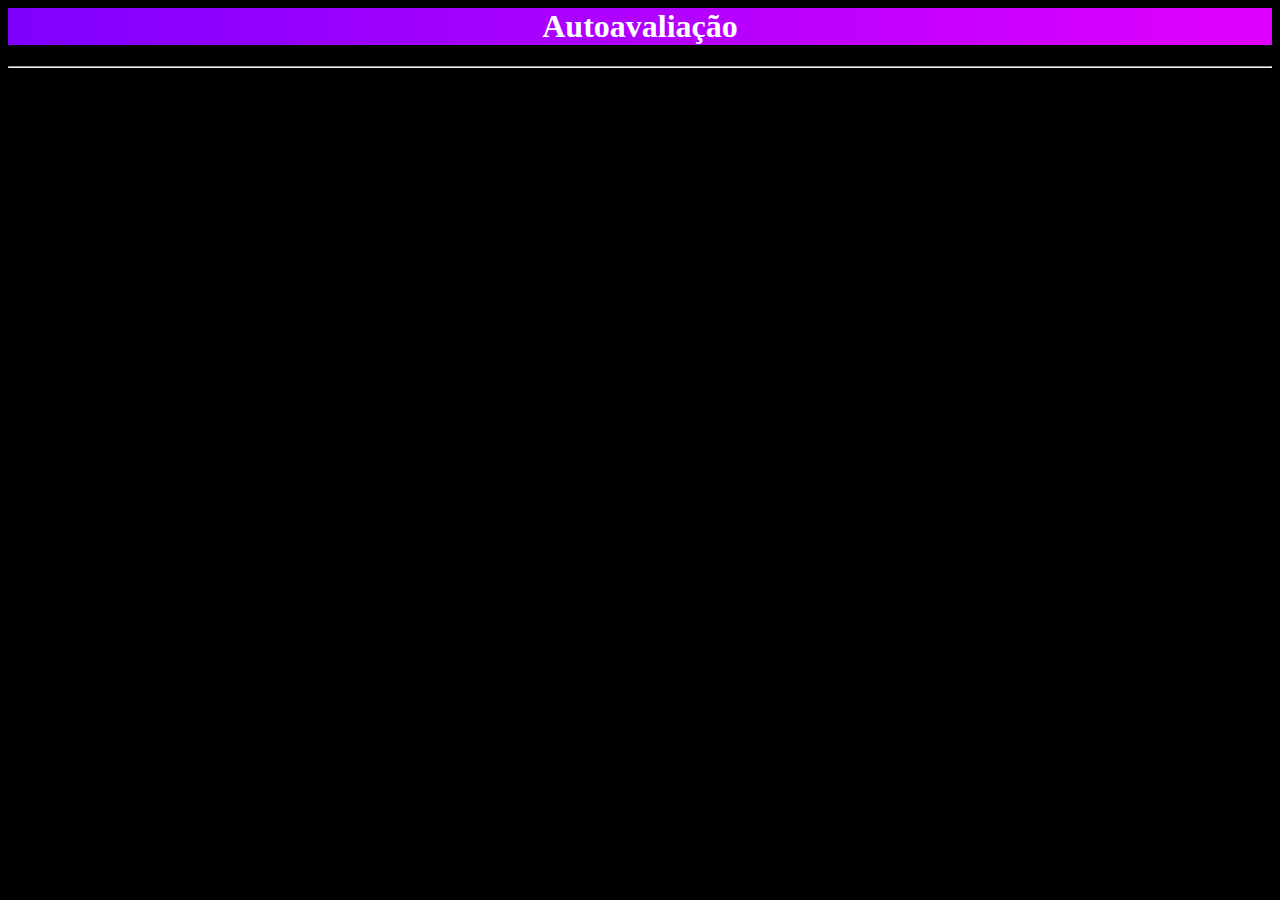
==== autoavaliacao.html @ e13a7cd6 "version5.0" ====
<html>
    <head>
        <meta charset="UTF-8">
        <link type='text/css' rel='stylesheet' href="css/autoavaliacao.css">
        <title>
            Autoavaliação
        </title>
        
    </head>
    <body>
    <h1 id="#top"> Autoavaliação </h1>
    <hr />
    </body>
</html>
---- css/autoavaliacao.css ----
body {
    text-align: center;
    background-color: black;
    color: white;
}

h1 {
    text-align: center;
    background: linear-gradient(to right, #7f00ff, #e100ff);
}
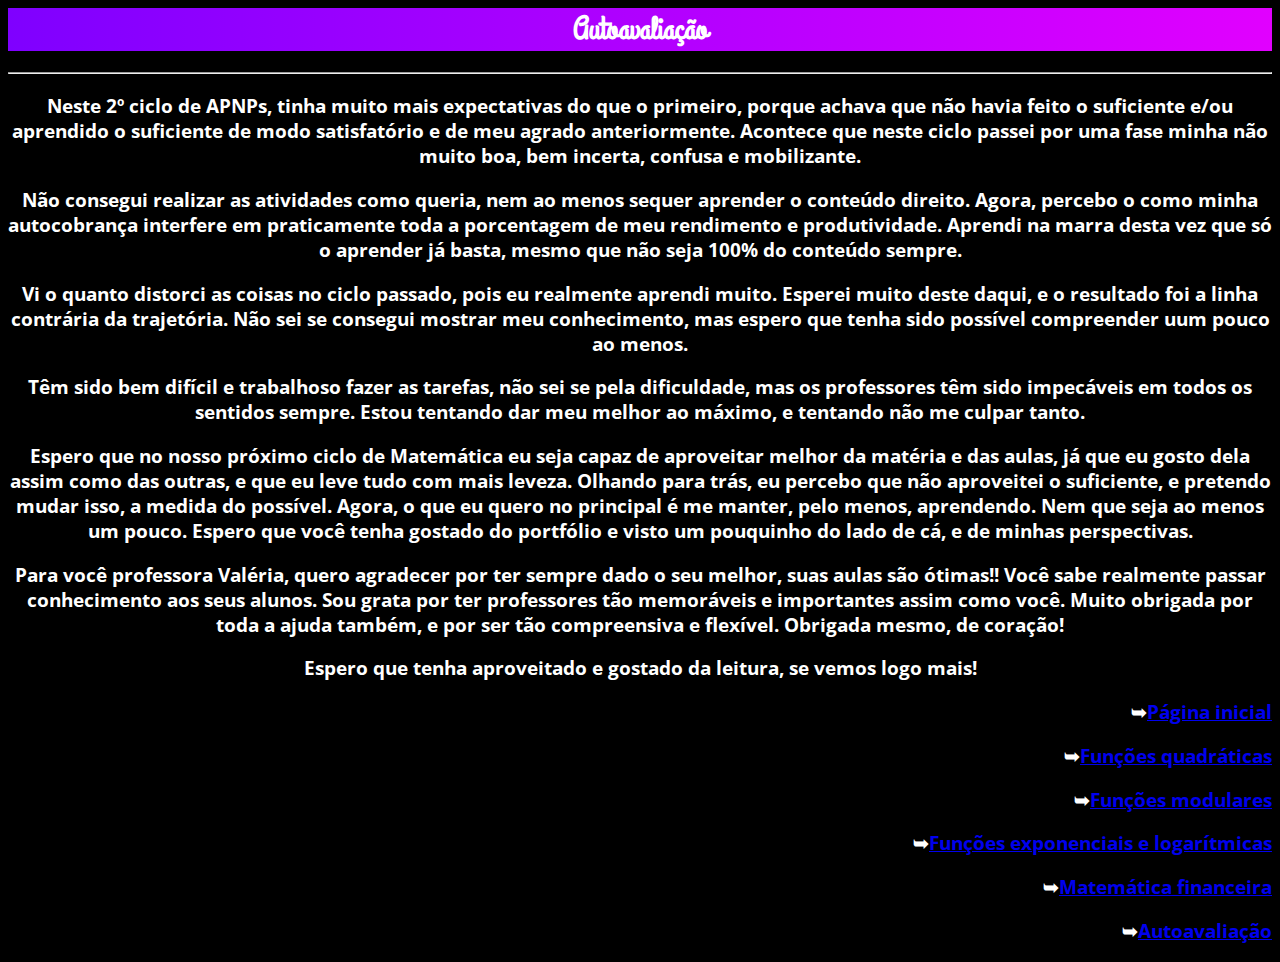
==== commit 15509166: "final version." ====
--- a/autoavaliacao.html
+++ b/autoavaliacao.html
@@ -1,14 +1,36 @@
 <html>
-    <head>
-        <meta charset="UTF-8">
-        <link type='text/css' rel='stylesheet' href="css/autoavaliacao.css">
-        <title>
-            Autoavaliação
-        </title>
-        
-    </head>
-    <body>
-    <h1 id="#top"> Autoavaliação </h1>
+
+<head>
+    <meta charset="UTF-8">
+    <link type='text/css' rel='stylesheet' href="css/autoavaliacao.css">
+    <link rel="preconnect" href="https://fonts.gstatic.com">
+    <link href="https://fonts.googleapis.com/css2?family=Grand+Hotel&display=swap" rel="stylesheet">
+    <link rel="preconnect" href="https://fonts.gstatic.com">
+    <link href="https://fonts.googleapis.com/css2?family=DotGothic16&family=Press+Start+2P&display=swap" rel="stylesheet">
+    <link rel="preconnect" href="https://fonts.gstatic.com">
+    <link href="https://fonts.googleapis.com/css2?family=Open+Sans+Condensed:wght@300&display=swap" rel="stylesheet">
+    <title>
+        Autoavaliação
+    </title>
+
+</head>
+
+<body>
+    <h1 class="y"> Autoavaliação </h1>
     <hr />
-    </body>
-</html>+    <h3 class="mid"> Neste 2º ciclo de APNPs, tinha muito mais expectativas do que o primeiro, porque achava que não havia feito o suficiente e/ou aprendido o suficiente de modo satisfatório e de meu agrado anteriormente. Acontece que neste ciclo passei por uma fase minha não muito boa, bem incerta, confusa e mobilizante. </h3>
+    <h3 class="mid"> Não consegui realizar as atividades como queria, nem ao menos sequer aprender o conteúdo direito. Agora, percebo o como minha autocobrança interfere em praticamente toda a porcentagem de meu rendimento e produtividade. Aprendi na marra desta vez que só o aprender já basta, mesmo que não seja 100% do conteúdo sempre.</h3>
+    <h3 class="mid"> Vi o quanto distorci as coisas no ciclo passado, pois eu realmente aprendi muito. Esperei muito deste daqui, e o resultado foi a linha contrária da trajetória. Não sei se consegui mostrar meu conhecimento, mas espero que tenha sido possível compreender uum pouco ao menos.</h3>
+    <h3 class="mid"> Têm sido bem difícil e trabalhoso fazer as tarefas, não sei se pela dificuldade, mas os professores têm sido impecáveis em todos os sentidos sempre. Estou tentando dar meu melhor ao máximo, e tentando não me culpar tanto.</h3>
+    <h3 class="mid"> Espero que no nosso próximo ciclo de Matemática eu seja capaz de aproveitar melhor da matéria e das aulas, já que eu gosto dela assim como das outras, e que eu leve tudo com mais leveza. Olhando para trás, eu percebo que não aproveitei o suficiente, e pretendo mudar isso, a medida do possível. Agora, o que eu quero no principal é me manter, pelo menos, aprendendo. Nem que seja ao menos um pouco. Espero que você tenha gostado do portfólio e visto um pouquinho do lado de cá, e de minhas perspectivas.</h3>
+    <h3 class="mid"> Para você professora Valéria, quero agradecer por ter sempre dado o seu melhor, suas aulas são ótimas!! Você sabe realmente passar conhecimento aos seus alunos. Sou grata por ter professores tão memoráveis e importantes assim como você. Muito obrigada por toda a ajuda também, e por ser tão compreensiva e flexível. Obrigada mesmo, de coração!</h3>
+    <h3 class="mid"> Espero que tenha aproveitado e gostado da leitura, se vemos logo mais!</h3>
+
+    <h3 class='lin'>➥<a href="index.html">Página inicial</a> </h3>
+    <h3 class='lin'>➥<a href="funcoesquadraticas.html">Funções quadráticas</a> </h3>
+    <h3 class='lin'>➥<a href="funcoesmodulares.html">Funções modulares</a> </h3>
+    <h3 class='lin'>➥<a href="funcoesexponenciaiselogaritmicas.html">Funções exponenciais e logarítmicas</a> </h3>
+    <h3 class='lin'>➥<a href="matematicafinanceira.html">Matemática financeira</a> </h3>
+    <h3 class='lin'>➥<a href="autoavaliacao.html">Autoavaliação</a> </h3>
+
+</body></html>
--- a/css/autoavaliacao.css
+++ b/css/autoavaliacao.css
@@ -2,9 +2,37 @@
     text-align: center;
     background-color: black;
     color: white;
+    font-family: 'Open Sans Condensed', sans-serif;
 }
 
-h1 {
+.img {
+    background-color: black;
+    width: 500px;
+    height: 500px;
+}
+
+h1,
+.title {
     text-align: center;
     background: linear-gradient(to right, #7f00ff, #e100ff);
-}+}
+
+.mid {
+    text-align: center;
+}
+
+.purple {
+    text-align: center;
+    background: linear-gradient(to right, #7f00ff, #e100ff);
+    margin: auto;
+    width: 500px;
+}
+
+#av,
+.lin {
+    text-align: right;
+}
+
+.y {
+    font-family: 'Grand Hotel', cursive;
+}
